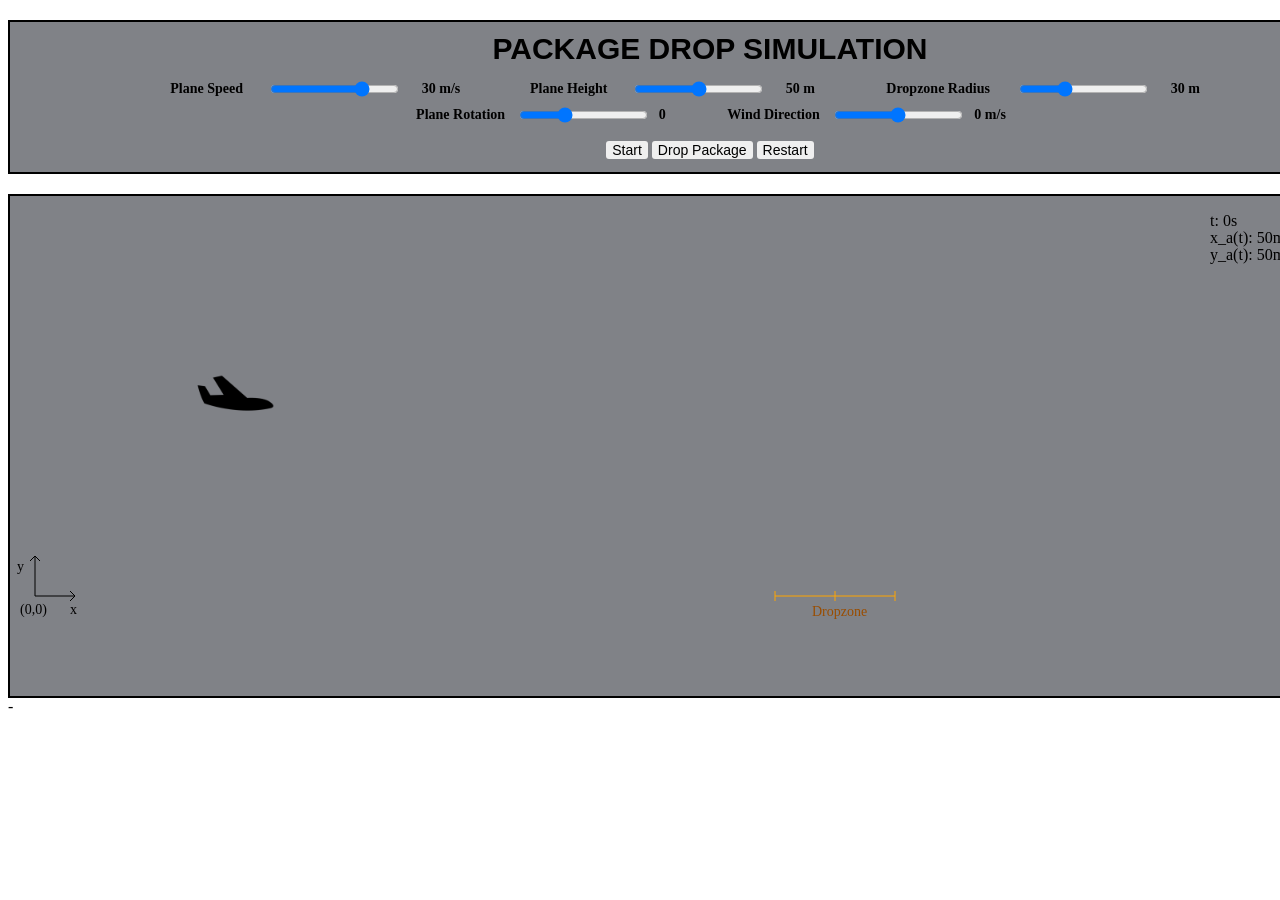
==== AirplanePackageDrop/index.html @ be0a7358 "First Commit" ====
<html>
	<head>
		<title>Airplane Package Drop Simulation</title>
		<meta author="Abhi Nayar">
	</head>
	<link rel="stylesheet" type="text/css" href="css/main.css">

	<body>
		<div id="simulationParameters">
			<div style="width: 100%; text-align: center; margin-top: 10px; font-weight: bold; font-size: 30px; font-family: sans-serif;">
				<span>PACKAGE DROP SIMULATION</span>
			</div>			
			<div id="optionsDiv" style="text-align: center; height: 65px; margin-top: 10px;">
				<table style="width: 100%; padding: 0 150px">
					<tr style="text-align: center;">
						<td style="vertical-align: middle" class="UItext">Plane Speed</td>
						<td style="vertical-align: middle"><input onchange="changePlaneSpeed();" type="RANGE" min="0" max="40" step="2" id="spnPlaneSpeed" /></td>
						<td style="vertical-align: middle"><span class="UItext" id="txtPlaneSpeed"></span></td>
						<td style="width: 50px"></td>
						<td style="vertical-align: middle" class="UItext">Plane Height</td>
						<td style="vertical-align: middle"><input onchange="changePlaneHeight();" type="RANGE" min="0" max="100" step="2" id="spnPlaneHeight" /></td>
						<td style="vertical-align: middle"><span class="UItext" id="txtPlaneHeight"></span></td>
						<td style="width: 50px"></td>
						<td style="vertical-align: middle" class="UItext">Dropzone Radius</td>
						<td style="vertical-align: middle"><input onchange="changeDropZoneRadius();" type="RANGE" min="20" max="50" step="2" id="spnDropZoneRadius" /></td>
						<td style="vertical-align: middle"><span class="UItext" id="txtDropZoneRadius"></span></td>
						<td style="width: 50px"></td>
					</tr>
				</table>
				<table style="width: 100%; padding: 0 400px">
					<tr style="text-align: center;">
						<td style="vertical-align: middle" class="UItext">Plane Rotation</td>
						<td style="vertical-align: middle"><input onchange="changePlaneRotation();" type="RANGE" min="-30" max="60" step="1" id="spnPlaneRotation" /></td>
						<td style="vertical-align: middle"><span class="UItext" id="txtPlaneRotation"></span></td>
						<td style="width: 50px"></td>
						<td style="vertical-align: middle" class="UItext">Wind Direction</td>
						<td style="vertical-align: middle"><input onchange="changeWindDirection();" type="RANGE" min="-20" max="20" step="2" id="spnWindDirection" /></td>
						<td style="vertical-align: middle"><span class="UItext" id="txtWindDirection"></span></td>
					</tr>
				</table>
				 
			</div>
			<div id="controlDiv" style="text-align: center;">
				<button type="button" onclick="startOrPauseSimulation();" id="btnStartAndPause" class="UIbutton">Start</button>				
				<button type="button"  onclick="dropPackage();" class="UIbutton">Drop Package</button>
				<button type="button" onclick="restartSimulation();" class="UIbutton">Restart</button>
			</div>

		</div>
		<canvas onmousedown="canvasMouseDown(event)"
				onmouseup="canvasMouseUp()"
		 		id="simulationBox" width="1400" height="500">
            Sorry! Your browser does not support HTML5, please update it.

            <input type="checkbox" checked="true" />

        </canvas>


	</body>

	<script type="text/javascript" src="js/constants.js"></script>
	<script type="text/javascript" src="js/main.js"></script>
	<script type="text/javascript" src="js/control.js"></script>
	<script type="text/javascript" src="js/draw.js"></script>
</html>-
---- AirplanePackageDrop/css/main.css ----
#box {
    background-color: red;
    height: 50px;
    left: 150px;
    position: absolute;
    top: 10px;
    width: 50px;
    
}

canvas, #simulationParameters {
    border: 2px solid black;
    background-color: #808287;
}

#simulationParameters{
	width: 1400px;
	height: 150px;
	margin-top: 20px;
	margin-bottom: 20px;
}

.UItext{
    font-weight: bold;
    font-size: 14px;
}

.UIbutton{
    border: 0;
    border-radius: 3px;
    font-size: 14px;
}
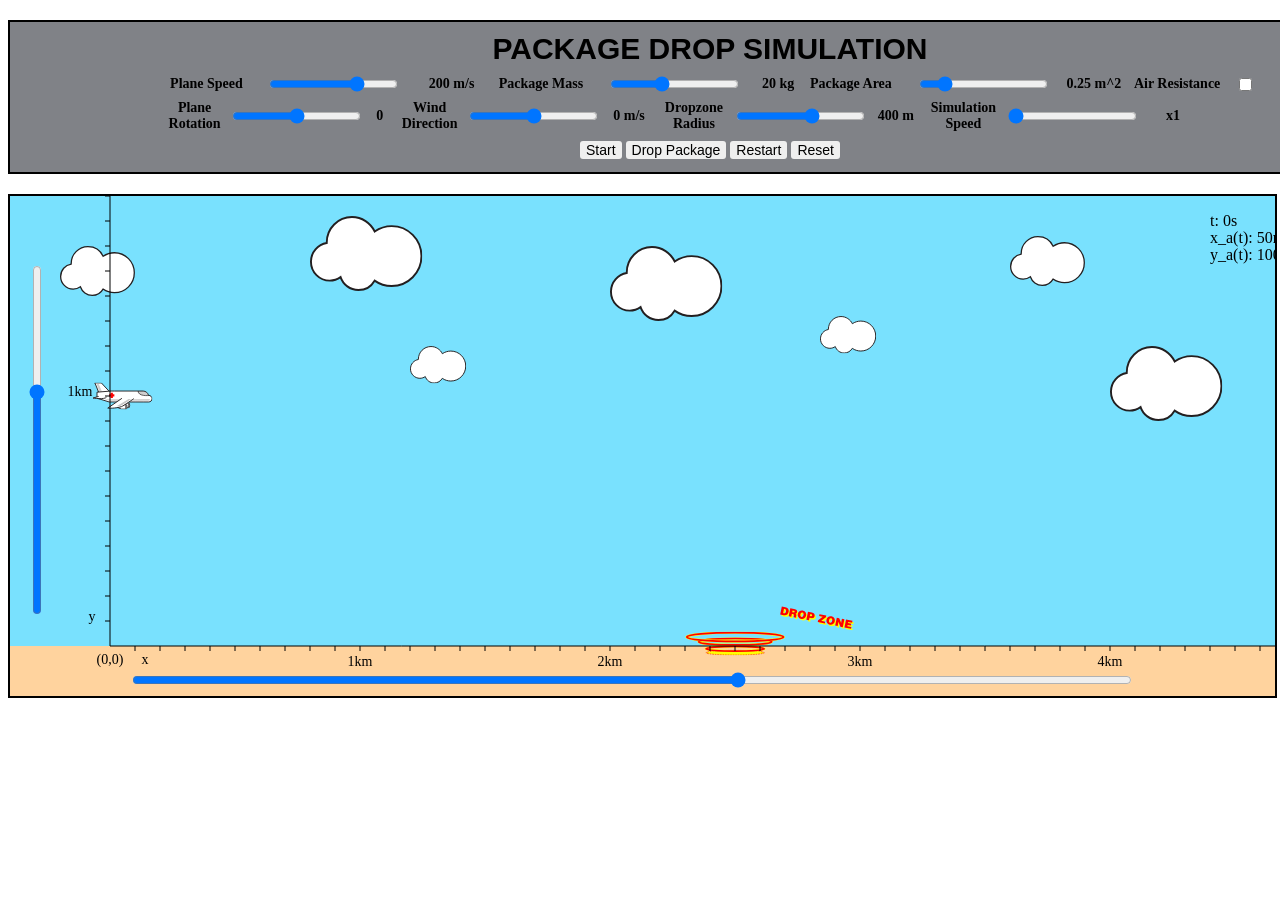
==== commit 72aea80c: "Added graphics and Air Resistance + other features" ====
--- a/AirplanePackageDrop/index.html
+++ b/AirplanePackageDrop/index.html
@@ -1,8 +1,5 @@
 <html>
-	<head>
-		<title>Airplane Package Drop Simulation</title>
-		<meta author="Abhi Nayar">
-	</head>
+	
 	<link rel="stylesheet" type="text/css" href="css/main.css">
 
 	<body>
@@ -10,32 +7,37 @@
 			<div style="width: 100%; text-align: center; margin-top: 10px; font-weight: bold; font-size: 30px; font-family: sans-serif;">
 				<span>PACKAGE DROP SIMULATION</span>
 			</div>			
-			<div id="optionsDiv" style="text-align: center; height: 65px; margin-top: 10px;">
+			<div id="optionsDiv" style="text-align: center; height: 65px; margin-top: 5px; margin-bottom: 5px;">
 				<table style="width: 100%; padding: 0 150px">
 					<tr style="text-align: center;">
-						<td style="vertical-align: middle" class="UItext">Plane Speed</td>
-						<td style="vertical-align: middle"><input onchange="changePlaneSpeed();" type="RANGE" min="0" max="40" step="2" id="spnPlaneSpeed" /></td>
-						<td style="vertical-align: middle"><span class="UItext" id="txtPlaneSpeed"></span></td>
-						<td style="width: 50px"></td>
-						<td style="vertical-align: middle" class="UItext">Plane Height</td>
-						<td style="vertical-align: middle"><input onchange="changePlaneHeight();" type="RANGE" min="0" max="100" step="2" id="spnPlaneHeight" /></td>
-						<td style="vertical-align: middle"><span class="UItext" id="txtPlaneHeight"></span></td>
-						<td style="width: 50px"></td>
-						<td style="vertical-align: middle" class="UItext">Dropzone Radius</td>
-						<td style="vertical-align: middle"><input onchange="changeDropZoneRadius();" type="RANGE" min="20" max="50" step="2" id="spnDropZoneRadius" /></td>
-						<td style="vertical-align: middle"><span class="UItext" id="txtDropZoneRadius"></span></td>
-						<td style="width: 50px"></td>
+						<td style="vertical-align: middle;" class="UItext">Plane Speed</td>
+						<td style="vertical-align: middle"><input onchange="changePlaneSpeed();" type="RANGE" min="80" max="250" step="10" id="spnPlaneSpeed" /></td>
+						<td style="vertical-align: middle; width: 70px;"><span class="UItext" id="txtPlaneSpeed"></span></td>
+						<td style="vertical-align: middle" class="UItext">Package Mass</td>
+						<td style="vertical-align: middle"><input onchange="changePackageMass();" type="RANGE" min="1" max="50" step="1" id="spnPackageMass" /></td>
+						<td style="vertical-align: middle; width: 40px;"><span class="UItext" id="txtPackageMass"></span></td>
+						<td style="vertical-align: middle" class="UItext">Package Area</td>
+						<td style="vertical-align: middle;"><input onchange="changePackageArea();" type="RANGE" min="0.1" max="1" step="0.05" id="spnPackageArea" /></td>
+						<td style="vertical-align: middle; width: 55px;"><span class="UItext" id="txtPackageArea"></span></td>
+						<td style="vertical-align: middle" class="UItext">Air Resistance</td>
+						<td style="vertical-align: middle"><input type="CHECKBOX" id="chkAirResistance" /></td>
 					</tr>
 				</table>
-				<table style="width: 100%; padding: 0 400px">
+				<table style="width: 100%; padding: 0 150px">
 					<tr style="text-align: center;">
-						<td style="vertical-align: middle" class="UItext">Plane Rotation</td>
-						<td style="vertical-align: middle"><input onchange="changePlaneRotation();" type="RANGE" min="-30" max="60" step="1" id="spnPlaneRotation" /></td>
-						<td style="vertical-align: middle"><span class="UItext" id="txtPlaneRotation"></span></td>
-						<td style="width: 50px"></td>
+						<td style="vertical-align: middle;" class="UItext">Plane Rotation</td>
+						<td style="vertical-align: middle"><input onchange="changePlaneRotation();" type="RANGE" min="-60" max="60" step="1" id="spnPlaneRotation" /></td>
+						<td style="vertical-align: middle; width: 25px" ><span class="UItext" id="txtPlaneRotation"></span></td>
 						<td style="vertical-align: middle" class="UItext">Wind Direction</td>
 						<td style="vertical-align: middle"><input onchange="changeWindDirection();" type="RANGE" min="-20" max="20" step="2" id="spnWindDirection" /></td>
-						<td style="vertical-align: middle"><span class="UItext" id="txtWindDirection"></span></td>
+						<td style="vertical-align: middle; width: 50px;"><span class="UItext" id="txtWindDirection"></span></td>						
+						<td style="vertical-align: middle" class="UItext">Dropzone Radius</td>
+						<td style="vertical-align: middle"><input onchange="changeDropZoneRadius();" type="RANGE" min="100" max="600" step="20" id="spnDropZoneRadius" /></td>
+						<td style="vertical-align: middle; width: 50px"><span class="UItext" id="txtDropZoneRadius"></span></td>
+						<td style="vertical-align: middle" class="UItext">Simulation Speed</td>
+						<td style="vertical-align: middle"><input onchange="changeSimulationSpeed();" type="RANGE" min="1" max="3" step="0.2" id="spnSimulationSpeed" /></td>
+						<td style="vertical-align: middle; width: 60px;"><span class="UItext" id="txtSimulationSpeed"></span></td>
+						<td style="width: 50px"></td>
 					</tr>
 				</table>
 				 
@@ -44,23 +46,25 @@
 				<button type="button" onclick="startOrPauseSimulation();" id="btnStartAndPause" class="UIbutton">Start</button>				
 				<button type="button"  onclick="dropPackage();" class="UIbutton">Drop Package</button>
 				<button type="button" onclick="restartSimulation();" class="UIbutton">Restart</button>
+				<button type="button" onclick="resetSimulation();" class="UIbutton">Reset</button>
 			</div>
 
 		</div>
 		<canvas onmousedown="canvasMouseDown(event)"
-				onmouseup="canvasMouseUp()"
+				onmouseup="canvasMouseUp()" style="display: none;"
 		 		id="simulationBox" width="1400" height="500">
             Sorry! Your browser does not support HTML5, please update it.
 
-            <input type="checkbox" checked="true" />
+        </canvas>
+        
+        <input onchange="changePlaneHeight();" type="RANGE" min="100" max="1500" step="50" id="spnPlaneHeight" style="width: 350px; position: absolute; left: -140px; top: 430px; transform: rotate(-90deg);"/>
 
-        </canvas>
-
-
+        <input onchange="changeDropZonePosition();" type="RANGE" min="100" max="4500" step="100" id="spnDropZonePosition" style="width: 1110px; position: absolute; left: 130px; top: 670px; "/>
 	</body>
 
+	<script type="text/javascript" src="js/libraries/jquery-3.1.1.min.js"></script>	
 	<script type="text/javascript" src="js/constants.js"></script>
 	<script type="text/javascript" src="js/main.js"></script>
 	<script type="text/javascript" src="js/control.js"></script>
 	<script type="text/javascript" src="js/draw.js"></script>
-</html>-+</html>
--- a/AirplanePackageDrop/css/main.css
+++ b/AirplanePackageDrop/css/main.css
@@ -5,7 +5,6 @@
     position: absolute;
     top: 10px;
     width: 50px;
-    
 }
 
 canvas, #simulationParameters {
